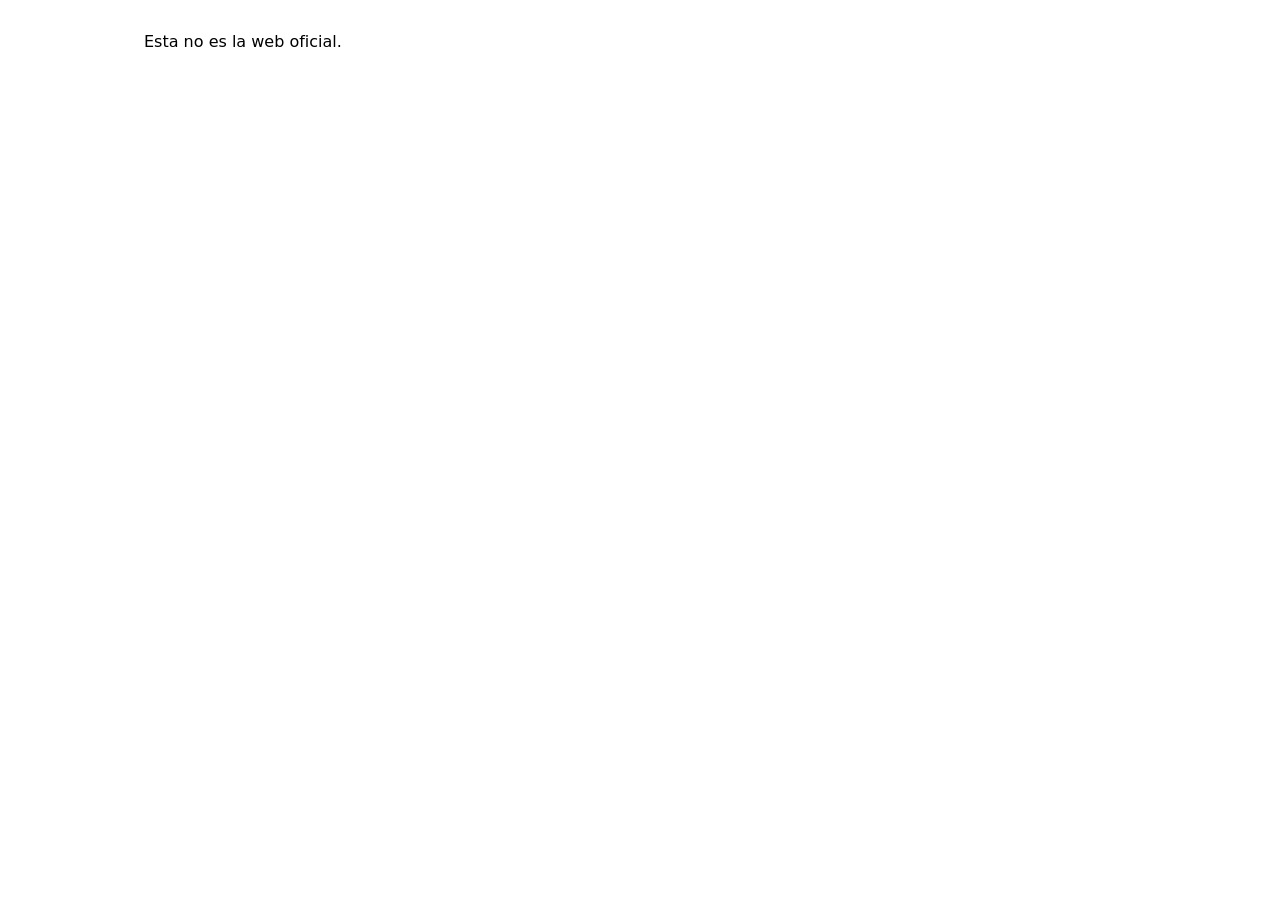
==== profesor/index.html @ 4c761fbb "Fichas con contenido y medios cifrados; historial reiniciado para eliminar medios y claves antiguas " ====
<!DOCTYPE html>
<html lang="es">
<head>
<meta charset="utf-8">
<meta name="viewport" content="width=device-width, initial-scale=1">
<meta http-equiv="Content-Security-Policy" content="default-src 'none'; connect-src https://kqwatdxzgfrssgcwexvv.supabase.co https://api.pwnedpasswords.com; style-src 'unsafe-inline'; script-src 'unsafe-inline' https://challenges.cloudflare.com; frame-src https://challenges.cloudflare.com; base-uri 'none'; form-action 'none'">
<title>Panel del profesorado</title>
<style>
  :root { color-scheme: light dark; font-family: system-ui, sans-serif; }
  body { max-width: 62rem; margin: 2rem auto; padding: 0 1rem; }
  h1 { font-size: 1.4rem; } h2 { font-size: 1.1rem; margin-top: 1.5rem; }
  label { display: block; margin: .6rem 0 .2rem; font-size: .9rem; }
  input, select { padding: .5rem; font-size: 1rem; min-width: 16rem; max-width: 100%; box-sizing: border-box; }
  button { padding: .5rem 1rem; font-size: .95rem; cursor: pointer; margin: .4rem .4rem 0 0; }
  button.peligro { border-color: #c0392b; }
  .tabs button[aria-selected="true"] { font-weight: 700; border-width: 2px; }
  .msg { margin-top: 1rem; padding: .6rem; border: 1px solid; border-radius: .4rem; }
  .bad { border-color: #c0392b; } .ok { border-color: #2e8b57; }
  table { border-collapse: collapse; width: 100%; margin-top: 1rem; font-size: .92rem; }
  th, td { border: 1px solid #8884; padding: .35rem .5rem; text-align: left; vertical-align: middle; }
  td.n, th.n { text-align: right; }
  .small { font-size: .85rem; opacity: .8; }
  .tag { font-size: .8rem; padding: .1rem .4rem; border: 1px solid; border-radius: .3rem; }
  [hidden] { display: none !important; }
</style>
</head>
<body>
<h1>Panel del profesorado</h1>
<section id="s-login">
  <label for="correo">Correo</label>
  <input id="correo" type="email" autocomplete="username">
  <label for="clave">Contraseña</label>
  <input id="clave" type="password" autocomplete="current-password">
  <div id="captcha"></div>
  <div><button id="entrar" type="button">Entrar</button></div>
</section>
<section id="s-crear" hidden>
  <p>Primera vez: crea tu <b>código de profesor</b>. Se pedirá cada vez que entres. Mínimo 8 caracteres. Guárdalo: no se puede ver después.</p>
  <label for="cod1">Código de profesor</label>
  <input id="cod1" type="password" autocomplete="new-password" maxlength="40">
  <label for="cod2">Repite el código</label>
  <input id="cod2" type="password" autocomplete="off" maxlength="40">
  <div><button id="crear" type="button">Guardar código</button></div>
</section>
<section id="s-confirm" hidden>
  <p>Crea tu <b>clave de confirmación</b>. Se pedirá solo para acciones muy fuertes (eliminar alumnos). Debe ser distinta del código de profesor. Mínimo 8 caracteres. No se puede ver después.</p>
  <label for="cf1">Clave de confirmación</label>
  <input id="cf1" type="password" autocomplete="new-password" maxlength="40">
  <label for="cf2">Repite la clave</label>
  <input id="cf2" type="password" autocomplete="off" maxlength="40">
  <div><button id="crear-cf" type="button">Guardar clave</button></div>
</section>
<section id="s-codigo" hidden>
  <label for="cod">Código de profesor</label>
  <input id="cod" type="password" autocomplete="off" maxlength="40">
  <div><button id="verificar" type="button">Verificar</button></div>
</section>
<section id="s-panel" hidden>
  <div class="tabs" role="tablist">
    <button id="t-informe" role="tab" aria-selected="true" type="button">Informe</button>
    <button id="t-alumnos" role="tab" aria-selected="false" type="button">Alumnos</button>
    <button id="t-apartados" role="tab" aria-selected="false" type="button">Apartados</button>
    <button id="salir" type="button">Salir</button>
  </div>
  <label for="clase">Clase</label>
  <select id="clase">
    <option>2SMRB-INGLES</option>
    <option>2SMRC-INGLES</option>
    <option>2DAM</option>
    <option>1B COMERCIO INTERNACIONAL</option>
    <option>1 TRANSPORTE Y LOGISTICA</option>
    <option>2º BACHILLERATO J</option>
  </select>
  <div id="v-informe">
    <div><button id="generar" type="button">Ejecutar informe</button><button id="csv" type="button" hidden>Descargar CSV</button></div>
    <p id="aviso" class="small"></p><div id="resumen"></div>
    <table id="tabla-informe" hidden><thead><tr>
      <th>Alumno</th><th class="n">Bits</th><th class="n">EXP</th><th class="n">Insignias</th><th class="n">Intentos</th>
      <th class="n">Aciertos</th><th class="n">Fallos</th><th class="n">% acierto</th><th>Última actividad</th>
    </tr></thead><tbody></tbody></table>
    <p class="small">Bits = actividades completadas. EXP = experiencia ganada. Aciertos y fallos salen de las puntuaciones guardadas.</p>
  </div>
  <div id="v-alumnos" hidden>
    <div><button id="cargar-alumnos" type="button">Ver alumnos</button></div>
    <table id="tabla-alumnos" hidden><thead><tr>
      <th>Nombre</th><th>Correo</th><th>Código</th><th>Estado</th><th>Acciones</th>
    </tr></thead><tbody></tbody></table>
    <p class="small">Bloquear: el alumno no puede ver la ficha ni guardar. Eliminar: borra su cuenta y todo su trabajo y no se puede deshacer.</p>
  </div>
  <div id="v-apartados" hidden>
    <div><button id="cargar-apartados" type="button">Ver apartados</button></div>
    <div id="lista-apartados"></div>
    <p class="small">Un apartado bloqueado impide guardar en esa sesión. Si desactivas la ficha completa, nadie de la clase puede verla ni guardar.</p>
  </div>
</section>
<div id="msg" class="msg" hidden role="status"></div>
<script>!function(){"use strict";if("https://pablofernandezmelero-png.github.io"!==location.origin||window.top!==window.self)throw document.body.textContent="Esta no es la web oficial.",new Error("origen");var a="sb_publishable_pD45Pp03c048X22Dqfmthg_6-OdU5oO",n=null,e=[],t="",o=function(a){return document.getElementById(a)};function r(a,n){var e=o("msg");e.textContent=a||"",e.className="msg "+(n||""),e.hidden=!a}var c="0x4AAAAAAGWADCbQT_Q1M6fK",i=null,d=[6e4,3e5,9e5,36e5];function u(a){var n={n:0,hasta:0,r:0};function e(a){a&&"object"==typeof a&&(n.n=Math.max(n.n,0|a.n),n.hasta=Math.max(n.hasta,+a.hasta||0),n.r=Math.max(n.r,0|a.r))}e(i);try{e(JSON.parse(localStorage.getItem(a)))}catch(a){}try{e(JSON.parse(sessionStorage.getItem(a)))}catch(a){}try{var t=document.cookie.match(new RegExp("(?:^|; )"+a+"=([^;]*)"));t&&e(JSON.parse(decodeURIComponent(t[1])))}catch(a){}try{0===window.name.indexOf(a+"=")&&e(JSON.parse(window.name.slice(a.length+1)))}catch(a){}return n}function l(a,n){i=n;var e=JSON.stringify(n);try{localStorage.setItem(a,e)}catch(a){}try{sessionStorage.setItem(a,e)}catch(a){}try{document.cookie=a+"="+encodeURIComponent(e)+"; max-age=86400; path=/; SameSite=Strict; Secure"}catch(a){}try{window.name=a+"="+e}catch(a){}}var s=null,f=null;function p(n,e,t,o){return fetch("https://kqwatdxzgfrssgcwexvv.supabase.co"+n,{method:o||"POST",headers:{apikey:a,"Content-Type":"application/json",Authorization:"Bearer "+(t||a)},body:"GET"===o?void 0:JSON.stringify(e||{})}).then(function(a){return a.json().catch(function(){return null}).then(function(n){return{ok:a.ok,status:a.status,data:n}})})}function h(a,e){return p("/rest/v1/rpc/"+a,e,n)}function m(a,n,e){var t=document.createElement(a);return null!=n&&(t.textContent=String(n)),e&&(t.className=e),t}function v(a,n,e){var t=m("td",null==n?"—":n,e);return a.appendChild(t),t}function b(a){for(;a.firstChild;)a.removeChild(a.firstChild)}function g(a){["s-login","s-crear","s-confirm","s-codigo","s-panel"].forEach(function(n){o(n).hidden=n!==a})}function _(){return o("clase").value}!function(){var a=document.getElementById("captcha");if(a){var n=document.createElement("script");n.src="https://challenges.cloudflare.com/turnstile/v0/api.js?render=explicit",n.async=!0,n.onload=function(){f=window.turnstile.render(a,{sitekey:c,callback:function(a){s=a},"expired-callback":function(){s=null}})},document.head.appendChild(n)}}();var k="fa_bloqueo_prof";function C(){return(a=u(k)).hasta>Date.now()?Math.ceil((a.hasta-Date.now())/1e3):0;var a}function w(){return h("profesor_estado",{}).then(function(a){var e=a.data||{};return e.es_profesor?e.tiene_codigo?e.verificado?e.tiene_confirmacion?(g("s-panel"),void r("")):(g("s-confirm"),r("")):(g("s-codigo"),r("")):(g("s-crear"),r("")):(n=null,g("s-login"),r("Esta cuenta no es de profesorado.","bad"))})}function y(a){["informe","alumnos","apartados"].forEach(function(n){o("v-"+n).hidden=n!==a,o("t-"+n).setAttribute("aria-selected",n===a)}),r("")}function E(a){return!!(401===a.status||403===a.status||a.data&&"42501"===a.data.code)&&(g("s-codigo"),r("Tu verificación ha caducado. Vuelve a escribir el código.","bad"),!0)}function N(a){a||r("Cargando…"),h("prof_listar_alumnos",{p_clase:_()}).then(function(n){if(!E(n)){if(!n.ok)return r("No se pudo cargar.","bad");var e,t;e=n.data||[],b(t=o("tabla-alumnos").tBodies[0]),e.forEach(function(a){var n=m("tr");v(n,a.nombre),v(n,a.email),v(n,a.codigo_alumno),v(n,"").appendChild(m("span",a.bloqueado?"Bloqueado":"Activo","tag"));var e=v(n,""),o=m("button",a.bloqueado?"Desbloquear":"Bloquear");o.type="button",o.onclick=function(){h("prof_bloquear_alumno",{p_user:a.auth_user_id,p_bloquear:!a.bloqueado}).then(function(a){if(!E(a))return a.ok?void N():r("No se pudo cambiar.","bad")})};var c=m("button","Eliminar","peligro");c.type="button",c.onclick=function(){c.hidden=!0,o.hidden=!0;var n=m("input");n.placeholder="Escribe "+(a.codigo_alumno||"ELIMINAR")+" para confirmar",n.setAttribute("aria-label","Confirmación");var t=m("input");t.type="password",t.autocomplete="off",t.maxLength=40,t.placeholder="Tu clave de confirmación",t.setAttribute("aria-label","Clave de confirmación");var i=m("button","Eliminar definitivamente","peligro");i.type="button";var d=m("button","Cancelar");d.type="button",d.onclick=function(){N()},i.onclick=function(){if(n.value.trim()!==(a.codigo_alumno||"ELIMINAR"))return r("La confirmación no coincide.","bad");if(!t.value)return r("Escribe tu clave de confirmación.","bad");var e=t.value;t.value="",h("prof_eliminar_alumno_seguro",{p_user:a.auth_user_id,p_clave:e}).then(function(a){if(!E(a)){if(!a.ok||!a.data||!0!==a.data.ok)return r(a.data&&a.data.mensaje||"No se pudo eliminar.","bad");r("Alumno eliminado.","ok"),N(!0)}})},e.appendChild(n),e.appendChild(t),e.appendChild(i),e.appendChild(d)},e.appendChild(o),e.appendChild(c),t.appendChild(n)}),o("tabla-alumnos").hidden=!e.length,a||r((n.data||[]).length?"":"Todavía no hay alumnos en esta clase.")}}).catch(function(){r("No se pudo conectar.","bad")})}o("entrar").onclick=function(){var a=o("correo").value.trim().toLowerCase(),e=o("clave").value;if(!a||!e)return r("Escribe correo y contraseña.","bad");var t,i=C();if(i)return r("Demasiados intentos. Espera "+i+" segundos.","bad");(s||(r("Completa la verificación de seguridad.","bad"),0))&&(o("entrar").disabled=!0,r("Un momento…"),p("/auth/v1/token?grant_type=password",(t={email:a,password:e},c&&(t.gotrue_meta_security={captcha_token:s}),t)).then(function(a){return o("clave").value="",a.ok&&a.data&&a.data.access_token?(l(k,{n:0,hasta:0,r:0}),n=a.data.access_token,w()):(function(){if(s=null,c&&window.turnstile&&null!==f)try{window.turnstile.reset(f)}catch(a){}}(),function(){var a,n;(n=u(a=k)).hasta&&n.hasta<=Date.now()&&(n={n:0,hasta:0,r:n.r}),n.n+=1,n.n>=3&&(n={n:0,hasta:Date.now()+d[Math.min(n.r,3)],r:n.r+1}),l(a,n)}(),r(C()?"Demasiados intentos. Espera "+C()+" segundos.":"Correo o contraseña incorrectos.","bad"))}).catch(function(){r("No se pudo conectar.","bad")}).then(function(){o("entrar").disabled=!1}))},o("crear").onclick=function(){var a=o("cod1").value,n=o("cod2").value;return a.length<8?r("El código debe tener al menos 8 caracteres.","bad"):a!==n?r("Los dos códigos no coinciden.","bad"):void h("profesor_fijar_codigo",{p_codigo:a}).then(function(a){if(o("cod1").value="",o("cod2").value="",!a.ok||!a.data||!0!==a.data.ok)return r(a.data&&a.data.mensaje||"No se pudo guardar.","bad");g("s-confirm"),r("Código guardado. Ahora crea la clave de confirmación.","ok")}).catch(function(){r("No se pudo conectar.","bad")})},o("crear-cf").onclick=function(){var a=o("cf1").value,n=o("cf2").value;return a.length<8?r("La clave debe tener al menos 8 caracteres.","bad"):a!==n?r("Las dos claves no coinciden.","bad"):void h("profesor_fijar_confirmacion",{p_clave:a}).then(function(a){if(o("cf1").value="",o("cf2").value="",!a.ok||!a.data||!0!==a.data.ok)return r(a.data&&a.data.mensaje||"No se pudo guardar.","bad");g("s-panel"),r("Clave guardada. Recuérdala: se pedirá al eliminar alumnos.","ok")}).catch(function(){r("No se pudo conectar.","bad")})},o("verificar").onclick=function(){var a=o("cod").value;if(!a)return r("Escribe tu código de profesor.","bad");h("profesor_verificar",{p_codigo:a}).then(function(a){return o("cod").value="",a.ok&&a.data&&!0===a.data.ok?w():r(a.data&&a.data.mensaje||"Código incorrecto.","bad")}).catch(function(){r("No se pudo conectar.","bad")})},o("salir").onclick=function(){n&&p("/auth/v1/logout",{},n).catch(function(){}),n=null,location.reload()},o("t-informe").onclick=function(){y("informe")},o("t-alumnos").onclick=function(){y("alumnos")},o("t-apartados").onclick=function(){y("apartados")},o("generar").onclick=function(){t=_(),r("Generando…"),h("informe_clase",{p_clase:t}).then(function(a){if(!E(a)){if(!a.ok)return r("No se pudo generar el informe.","bad");var n=a.data||{};e=n.alumnos||[],o("aviso").textContent=n.aviso||"",o("resumen").textContent=n.resumen?"Alumnos: "+n.resumen.alumnos+" · EXP total: "+n.resumen.exp_total+" · Bits totales: "+n.resumen.bits_total:"";var t=o("tabla-informe").tBodies[0];b(t),e.forEach(function(a){var n=m("tr");v(n,a.alumno),v(n,a.bits,"n"),v(n,a.exp,"n"),v(n,a.insignias,"n"),v(n,a.intentos,"n"),v(n,a.aciertos,"n"),v(n,a.fallos,"n"),v(n,null===a.pct_acierto||void 0===a.pct_acierto?null:a.pct_acierto+" %","n"),v(n,a.ultima_actividad?new Date(a.ultima_actividad).toLocaleString("es-ES"):null),t.appendChild(n)}),o("tabla-informe").hidden=!e.length,o("csv").hidden=!e.length,r("Informe generado.","ok")}}).catch(function(){r("No se pudo conectar.","bad")})},o("csv").onclick=function(){var a=["alumno","bits","exp","insignias","intentos","aciertos","fallos","pct_acierto","ultima_actividad"],n=[a.join(",")].concat(e.map(function(n){return a.map(function(a){return t=null==(e=n[a])?"":String(e),/^[=+\-@\t\r]/.test(t)&&(t="'"+t),'"'+t.replace(/"/g,'""')+'"';var e,t}).join(",")})),o=document.createElement("a");o.href="data:text/csv;charset=utf-8,"+encodeURIComponent("\ufeff"+n.join("\r\n")),o.download="informe_"+t.replace(/[^A-Za-z0-9]+/g,"_")+".csv",document.body.appendChild(o),o.click(),o.remove()},o("cargar-alumnos").onclick=function(){N()},o("cargar-apartados").onclick=function a(){r("Cargando…");var e=_();p("/rest/v1/clases?select=id,nombre",null,n,"GET").then(function(t){if(!E(t)){var c=(t.data||[]).filter(function(a){return a.nombre===e})[0];return c?Promise.all([p("/rest/v1/apartados?select=apartado,bloqueado&clase_id=eq."+c.id,null,n,"GET"),p("/rest/v1/fichas?select=activa&clase_id=eq."+c.id,null,n,"GET")]).then(function(n){var t={};(n[0].data||[]).forEach(function(a){t[a.apartado]=a.bloqueado});var c=!(n[1].data&&n[1].data[0]&&!1===n[1].data[0].activa),i=o("lista-apartados");b(i);var d=m("p");d.appendChild(m("b","Ficha completa: ")),d.appendChild(m("span",c?"activa ":"desactivada ","tag"));var u=m("button",c?"Desactivar ficha":"Activar ficha");u.type="button",u.onclick=function(){h("prof_ficha_activa",{p_clase:e,p_activa:!c}).then(function(n){E(n)||a()})},d.appendChild(u),i.appendChild(d);for(var l=1;l<=8;l++)(function(n){var o=m("p");o.appendChild(m("b","Apartado "+n+": "));var r=!!t[n];o.appendChild(m("span",r?"bloqueado ":"abierto ","tag"));var c=m("button",r?"Desbloquear":"Bloquear");c.type="button",c.onclick=function(){h("prof_apartado",{p_clase:e,p_apartado:n,p_bloquear:!r}).then(function(n){E(n)||a()})},o.appendChild(c),i.appendChild(o)})(l);r("")}):r("No se pudo cargar.","bad")}}).catch(function(){r("No se pudo conectar.","bad")})}}();</script>
</body>
</html>
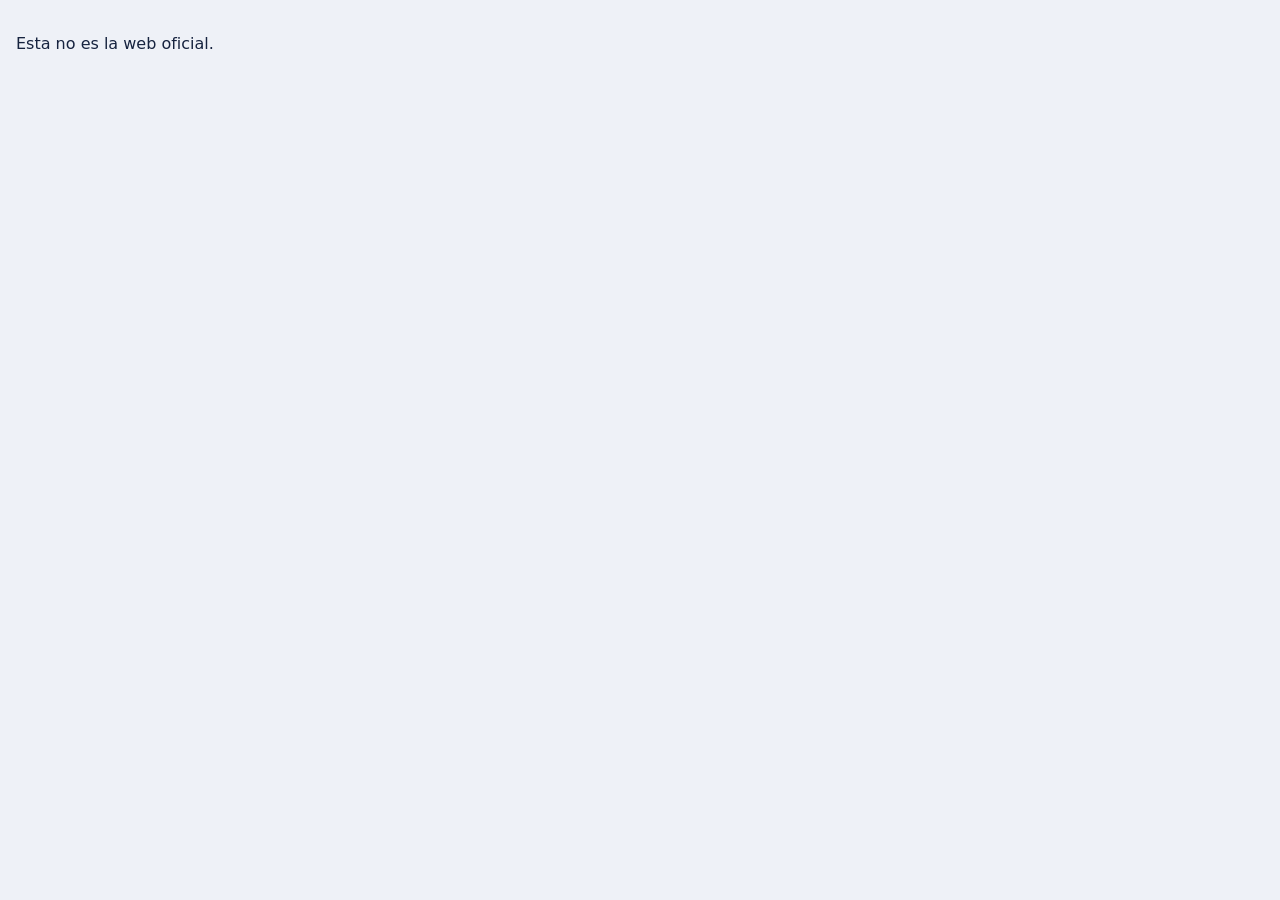
==== commit b1b9ef6d: "Nuevo aspecto del portal del alumnado y del panel del profesorado Solo estilos y maquetación: el scr" ====
--- a/profesor/index.html
+++ b/profesor/index.html
@@ -3,29 +3,85 @@
 <head>
 <meta charset="utf-8">
 <meta name="viewport" content="width=device-width, initial-scale=1">
+<meta name="referrer" content="no-referrer">
 <meta http-equiv="Content-Security-Policy" content="default-src 'none'; connect-src https://kqwatdxzgfrssgcwexvv.supabase.co https://api.pwnedpasswords.com; style-src 'unsafe-inline'; script-src 'unsafe-inline' https://challenges.cloudflare.com; frame-src https://challenges.cloudflare.com; base-uri 'none'; form-action 'none'">
 <title>Panel del profesorado</title>
 <style>
-  :root { color-scheme: light dark; font-family: system-ui, sans-serif; }
-  body { max-width: 62rem; margin: 2rem auto; padding: 0 1rem; }
-  h1 { font-size: 1.4rem; } h2 { font-size: 1.1rem; margin-top: 1.5rem; }
-  label { display: block; margin: .6rem 0 .2rem; font-size: .9rem; }
-  input, select { padding: .5rem; font-size: 1rem; min-width: 16rem; max-width: 100%; box-sizing: border-box; }
-  button { padding: .5rem 1rem; font-size: .95rem; cursor: pointer; margin: .4rem .4rem 0 0; }
-  button.peligro { border-color: #c0392b; }
-  .tabs button[aria-selected="true"] { font-weight: 700; border-width: 2px; }
-  .msg { margin-top: 1rem; padding: .6rem; border: 1px solid; border-radius: .4rem; }
-  .bad { border-color: #c0392b; } .ok { border-color: #2e8b57; }
-  table { border-collapse: collapse; width: 100%; margin-top: 1rem; font-size: .92rem; }
-  th, td { border: 1px solid #8884; padding: .35rem .5rem; text-align: left; vertical-align: middle; }
+  :root {
+    color-scheme: light dark;
+    --papel:#eef1f7; --hoja:#fff; --tinta:#16233f; --tinta2:#4a5878; --linea:#d3d9e8;
+    --margen:#d9534f; --marca:#ffe066; --marcatx:#16233f; --prim:#16233f; --primtx:#fff;
+    --ok:#1f7a4d; --mal:#b3261e; --hover:#fff6c9; --msgok:#e8f5ee; --msgmal:#fdecea;
+    --sans: "Avenir Next","Segoe UI",system-ui,-apple-system,"Helvetica Neue",Arial,sans-serif;
+    --serif: "Iowan Old Style","Charter","Palatino Linotype",Georgia,serif;
+  }
+  @media (prefers-color-scheme: dark) {
+    :root { --papel:#0d1424; --hoja:#16203a; --tinta:#e9edf7; --tinta2:#a8b3cf; --linea:#2c3858;
+      --margen:#e0706c; --marca:#f2d24b; --marcatx:#10182c; --prim:#e9edf7; --primtx:#10182c;
+      --ok:#6bd79a; --mal:#ff9189; --hover:#26304f; --msgok:#14301f; --msgmal:#3a1a1a; }
+  }
+  * { box-sizing: border-box; }
+  html { background: var(--papel); }
+  body { margin: 0; padding: 2rem 1rem 3rem; font: 1rem/1.5 var(--sans); color: var(--tinta); background: var(--papel); }
+  .hoja { position: relative; max-width: 70rem; margin: 0 auto; background: var(--hoja); border: 1px solid var(--linea);
+    border-radius: 6px; padding: 2rem 2rem 2rem 3.4rem; box-shadow: 0 1px 0 var(--linea); }
+  .hoja::before { content: ""; position: absolute; top: 0; bottom: 0; left: 2.3rem; width: 2px; background: var(--margen); opacity: .55; }
+  h1 { font: 700 1.9rem/1.15 var(--serif); letter-spacing: -.01em; margin: 0 0 1.25rem; }
+  p { margin: .75rem 0; }
+  b { font-weight: 700; }
+  label { display: block; margin: 1rem 0 .3rem; font-size: .9rem; font-weight: 600; }
+  input, select { display: block; width: 100%; max-width: 100%; padding: .6rem .7rem; font: inherit; color: var(--tinta);
+    background: var(--hoja); border: 1px solid var(--tinta2); border-radius: 4px; }
+  input::placeholder { color: var(--tinta2); opacity: .8; }
+  :focus-visible { outline: 3px solid var(--marca); outline-offset: 2px; }
+  input:focus-visible, select:focus-visible { border-color: var(--tinta); }
+  button { font: inherit; cursor: pointer; color: var(--tinta); background: transparent; border: 1px solid var(--tinta); border-radius: 4px;
+    padding: .55rem 1rem; margin: .5rem .5rem 0 0; }
+  button:hover { background: var(--marca); color: var(--marcatx); border-color: var(--marcatx); }
+  button:active { transform: translateY(1px); }
+  .tabs { display: flex; flex-wrap: wrap; gap: .25rem; margin: 0 0 1.25rem; padding: 0; border-bottom: 1px solid var(--linea); }
+  .tabs button { margin: 0; border: 0; border-bottom: 3px solid transparent; border-radius: 4px 4px 0 0; padding: .6rem 1rem; }
+  .tabs button[aria-selected="true"] { background: var(--marca); color: var(--marcatx); font-weight: 700; border-bottom-color: var(--marcatx); }
+  .msg { margin-top: 1.25rem; padding: .7rem .9rem; border: 1px solid var(--tinta2); border-left-width: 5px; border-radius: 4px; background: var(--hoja); }
+  .msg.bad { border-color: var(--mal); background: var(--msgmal); }
+  .msg.ok { border-color: var(--ok); background: var(--msgok); }
+  .small { font-size: .85rem; color: var(--tinta2); }
+  .tag { display: inline-block; font-size: .8rem; padding: .05rem .5rem; border: 1px solid var(--tinta2); border-radius: 999px; }
+  a { color: var(--tinta); text-underline-offset: .2em; text-decoration-thickness: 2px; text-decoration-color: var(--margen); }
+  a:hover { background: var(--marca); color: var(--marcatx); }
+  #captcha { margin-top: 1rem; min-height: 0; }
+  [hidden] { display: none !important; }
+  @media (max-width: 560px) {
+    body { padding: 1rem .5rem 2rem; }
+    .hoja { padding: 1.4rem 1rem 1.4rem 2.2rem; }
+    .hoja::before { left: 1.4rem; }
+    h1 { font-size: 1.55rem; }
+  }
+  @media (prefers-reduced-motion: reduce) { button:active { transform: none; } }
+
+  input, select { min-width: 0; }
+  #s-login, #s-crear, #s-confirm, #s-codigo { max-width: 26rem; }
+  #entrar, #verificar, #crear, #crear-cf, #generar { background: var(--prim); color: var(--primtx); border-color: var(--prim); font-weight: 700; }
+  #entrar:hover, #verificar:hover, #crear:hover, #crear-cf:hover, #generar:hover { background: var(--marca); color: var(--marcatx); border-color: var(--marcatx); }
+  button.peligro { color: var(--mal); border-color: var(--mal); }
+  button.peligro:hover { background: var(--mal); color: #fff; border-color: var(--mal); }
+  #salir { margin-left: auto; border: 1px solid var(--linea); color: var(--tinta2); border-radius: 4px; margin-bottom: .3rem; }
+  #clase { max-width: 24rem; }
+  .tabla { overflow-x: auto; margin-top: 1rem; }
+  table { border-collapse: collapse; width: 100%; font-size: .92rem; font-variant-numeric: tabular-nums; }
+  th, td { padding: .5rem .6rem; text-align: left; vertical-align: middle; border-bottom: 1px solid var(--linea); }
+  th { border-bottom: 2px solid var(--tinta); font-size: .85rem; white-space: nowrap; }
   td.n, th.n { text-align: right; }
-  .small { font-size: .85rem; opacity: .8; }
-  .tag { font-size: .8rem; padding: .1rem .4rem; border: 1px solid; border-radius: .3rem; }
-  [hidden] { display: none !important; }
+  tbody tr:hover td { background: var(--hover); }
+  #lista-apartados { margin-top: 1rem; }
+  #lista-apartados > div, #lista-apartados > p { padding: .5rem 0; border-bottom: 1px solid var(--linea); }
+  #resumen:not(:empty) { margin-top: .75rem; }
 </style>
 </head>
 <body>
+<main class="hoja">
 <h1>Panel del profesorado</h1>
+
 <section id="s-login">
   <label for="correo">Correo</label>
   <input id="correo" type="email" autocomplete="username">
@@ -34,6 +90,7 @@
   <div id="captcha"></div>
   <div><button id="entrar" type="button">Entrar</button></div>
 </section>
+
 <section id="s-crear" hidden>
   <p>Primera vez: crea tu <b>código de profesor</b>. Se pedirá cada vez que entres. Mínimo 8 caracteres. Guárdalo: no se puede ver después.</p>
   <label for="cod1">Código de profesor</label>
@@ -42,6 +99,7 @@
   <input id="cod2" type="password" autocomplete="off" maxlength="40">
   <div><button id="crear" type="button">Guardar código</button></div>
 </section>
+
 <section id="s-confirm" hidden>
   <p>Crea tu <b>clave de confirmación</b>. Se pedirá solo para acciones muy fuertes (eliminar alumnos). Debe ser distinta del código de profesor. Mínimo 8 caracteres. No se puede ver después.</p>
   <label for="cf1">Clave de confirmación</label>
@@ -50,16 +108,19 @@
   <input id="cf2" type="password" autocomplete="off" maxlength="40">
   <div><button id="crear-cf" type="button">Guardar clave</button></div>
 </section>
+
 <section id="s-codigo" hidden>
   <label for="cod">Código de profesor</label>
   <input id="cod" type="password" autocomplete="off" maxlength="40">
   <div><button id="verificar" type="button">Verificar</button></div>
 </section>
+
 <section id="s-panel" hidden>
   <div class="tabs" role="tablist">
     <button id="t-informe" role="tab" aria-selected="true" type="button">Informe</button>
     <button id="t-alumnos" role="tab" aria-selected="false" type="button">Alumnos</button>
     <button id="t-apartados" role="tab" aria-selected="false" type="button">Apartados</button>
+    <button id="t-xp" role="tab" aria-selected="false" type="button">XP por día</button>
     <button id="salir" type="button">Salir</button>
   </div>
   <label for="clase">Clase</label>
@@ -71,29 +132,40 @@
     <option>1 TRANSPORTE Y LOGISTICA</option>
     <option>2º BACHILLERATO J</option>
   </select>
+
   <div id="v-informe">
     <div><button id="generar" type="button">Ejecutar informe</button><button id="csv" type="button" hidden>Descargar CSV</button></div>
     <p id="aviso" class="small"></p><div id="resumen"></div>
-    <table id="tabla-informe" hidden><thead><tr>
+    <div class="tabla"><table id="tabla-informe" hidden><thead><tr>
       <th>Alumno</th><th class="n">Bits</th><th class="n">EXP</th><th class="n">Insignias</th><th class="n">Intentos</th>
       <th class="n">Aciertos</th><th class="n">Fallos</th><th class="n">% acierto</th><th>Última actividad</th>
-    </tr></thead><tbody></tbody></table>
+    </tr></thead><tbody></tbody></table></div>
     <p class="small">Bits = actividades completadas. EXP = experiencia ganada. Aciertos y fallos salen de las puntuaciones guardadas.</p>
   </div>
+
   <div id="v-alumnos" hidden>
     <div><button id="cargar-alumnos" type="button">Ver alumnos</button></div>
-    <table id="tabla-alumnos" hidden><thead><tr>
+    <div class="tabla"><table id="tabla-alumnos" hidden><thead><tr>
       <th>Nombre</th><th>Correo</th><th>Código</th><th>Estado</th><th>Acciones</th>
-    </tr></thead><tbody></tbody></table>
+    </tr></thead><tbody></tbody></table></div>
     <p class="small">Bloquear: el alumno no puede ver la ficha ni guardar. Eliminar: borra su cuenta y todo su trabajo y no se puede deshacer.</p>
   </div>
+
+  <div id="v-xp" hidden>
+    <div><button id="cargar-xp" type="button">Ver XP por día</button></div>
+    <div class="tabla"><table id="tabla-xp" hidden><thead></thead><tbody></tbody></table></div>
+    <p class="small">XP guardada cada día al pulsar «Save». Cada guardado suma lo ganado desde el anterior (si un día gana 50 y al siguiente 25, el total es 75).</p>
+  </div>
+
   <div id="v-apartados" hidden>
     <div><button id="cargar-apartados" type="button">Ver apartados</button></div>
     <div id="lista-apartados"></div>
     <p class="small">Un apartado bloqueado impide guardar en esa sesión. Si desactivas la ficha completa, nadie de la clase puede verla ni guardar.</p>
   </div>
 </section>
+
 <div id="msg" class="msg" hidden role="status"></div>
-<script>!function(){"use strict";if("https://pablofernandezmelero-png.github.io"!==location.origin||window.top!==window.self)throw document.body.textContent="Esta no es la web oficial.",new Error("origen");var a="sb_publishable_pD45Pp03c048X22Dqfmthg_6-OdU5oO",n=null,e=[],t="",o=function(a){return document.getElementById(a)};function r(a,n){var e=o("msg");e.textContent=a||"",e.className="msg "+(n||""),e.hidden=!a}var c="0x4AAAAAAGWADCbQT_Q1M6fK",i=null,d=[6e4,3e5,9e5,36e5];function u(a){var n={n:0,hasta:0,r:0};function e(a){a&&"object"==typeof a&&(n.n=Math.max(n.n,0|a.n),n.hasta=Math.max(n.hasta,+a.hasta||0),n.r=Math.max(n.r,0|a.r))}e(i);try{e(JSON.parse(localStorage.getItem(a)))}catch(a){}try{e(JSON.parse(sessionStorage.getItem(a)))}catch(a){}try{var t=document.cookie.match(new RegExp("(?:^|; )"+a+"=([^;]*)"));t&&e(JSON.parse(decodeURIComponent(t[1])))}catch(a){}try{0===window.name.indexOf(a+"=")&&e(JSON.parse(window.name.slice(a.length+1)))}catch(a){}return n}function l(a,n){i=n;var e=JSON.stringify(n);try{localStorage.setItem(a,e)}catch(a){}try{sessionStorage.setItem(a,e)}catch(a){}try{document.cookie=a+"="+encodeURIComponent(e)+"; max-age=86400; path=/; SameSite=Strict; Secure"}catch(a){}try{window.name=a+"="+e}catch(a){}}var s=null,f=null;function p(n,e,t,o){return fetch("https://kqwatdxzgfrssgcwexvv.supabase.co"+n,{method:o||"POST",headers:{apikey:a,"Content-Type":"application/json",Authorization:"Bearer "+(t||a)},body:"GET"===o?void 0:JSON.stringify(e||{})}).then(function(a){return a.json().catch(function(){return null}).then(function(n){return{ok:a.ok,status:a.status,data:n}})})}function h(a,e){return p("/rest/v1/rpc/"+a,e,n)}function m(a,n,e){var t=document.createElement(a);return null!=n&&(t.textContent=String(n)),e&&(t.className=e),t}function v(a,n,e){var t=m("td",null==n?"—":n,e);return a.appendChild(t),t}function b(a){for(;a.firstChild;)a.removeChild(a.firstChild)}function g(a){["s-login","s-crear","s-confirm","s-codigo","s-panel"].forEach(function(n){o(n).hidden=n!==a})}function _(){return o("clase").value}!function(){var a=document.getElementById("captcha");if(a){var n=document.createElement("script");n.src="https://challenges.cloudflare.com/turnstile/v0/api.js?render=explicit",n.async=!0,n.onload=function(){f=window.turnstile.render(a,{sitekey:c,callback:function(a){s=a},"expired-callback":function(){s=null}})},document.head.appendChild(n)}}();var k="fa_bloqueo_prof";function C(){return(a=u(k)).hasta>Date.now()?Math.ceil((a.hasta-Date.now())/1e3):0;var a}function w(){return h("profesor_estado",{}).then(function(a){var e=a.data||{};return e.es_profesor?e.tiene_codigo?e.verificado?e.tiene_confirmacion?(g("s-panel"),void r("")):(g("s-confirm"),r("")):(g("s-codigo"),r("")):(g("s-crear"),r("")):(n=null,g("s-login"),r("Esta cuenta no es de profesorado.","bad"))})}function y(a){["informe","alumnos","apartados"].forEach(function(n){o("v-"+n).hidden=n!==a,o("t-"+n).setAttribute("aria-selected",n===a)}),r("")}function E(a){return!!(401===a.status||403===a.status||a.data&&"42501"===a.data.code)&&(g("s-codigo"),r("Tu verificación ha caducado. Vuelve a escribir el código.","bad"),!0)}function N(a){a||r("Cargando…"),h("prof_listar_alumnos",{p_clase:_()}).then(function(n){if(!E(n)){if(!n.ok)return r("No se pudo cargar.","bad");var e,t;e=n.data||[],b(t=o("tabla-alumnos").tBodies[0]),e.forEach(function(a){var n=m("tr");v(n,a.nombre),v(n,a.email),v(n,a.codigo_alumno),v(n,"").appendChild(m("span",a.bloqueado?"Bloqueado":"Activo","tag"));var e=v(n,""),o=m("button",a.bloqueado?"Desbloquear":"Bloquear");o.type="button",o.onclick=function(){h("prof_bloquear_alumno",{p_user:a.auth_user_id,p_bloquear:!a.bloqueado}).then(function(a){if(!E(a))return a.ok?void N():r("No se pudo cambiar.","bad")})};var c=m("button","Eliminar","peligro");c.type="button",c.onclick=function(){c.hidden=!0,o.hidden=!0;var n=m("input");n.placeholder="Escribe "+(a.codigo_alumno||"ELIMINAR")+" para confirmar",n.setAttribute("aria-label","Confirmación");var t=m("input");t.type="password",t.autocomplete="off",t.maxLength=40,t.placeholder="Tu clave de confirmación",t.setAttribute("aria-label","Clave de confirmación");var i=m("button","Eliminar definitivamente","peligro");i.type="button";var d=m("button","Cancelar");d.type="button",d.onclick=function(){N()},i.onclick=function(){if(n.value.trim()!==(a.codigo_alumno||"ELIMINAR"))return r("La confirmación no coincide.","bad");if(!t.value)return r("Escribe tu clave de confirmación.","bad");var e=t.value;t.value="",h("prof_eliminar_alumno_seguro",{p_user:a.auth_user_id,p_clave:e}).then(function(a){if(!E(a)){if(!a.ok||!a.data||!0!==a.data.ok)return r(a.data&&a.data.mensaje||"No se pudo eliminar.","bad");r("Alumno eliminado.","ok"),N(!0)}})},e.appendChild(n),e.appendChild(t),e.appendChild(i),e.appendChild(d)},e.appendChild(o),e.appendChild(c),t.appendChild(n)}),o("tabla-alumnos").hidden=!e.length,a||r((n.data||[]).length?"":"Todavía no hay alumnos en esta clase.")}}).catch(function(){r("No se pudo conectar.","bad")})}o("entrar").onclick=function(){var a=o("correo").value.trim().toLowerCase(),e=o("clave").value;if(!a||!e)return r("Escribe correo y contraseña.","bad");var t,i=C();if(i)return r("Demasiados intentos. Espera "+i+" segundos.","bad");(s||(r("Completa la verificación de seguridad.","bad"),0))&&(o("entrar").disabled=!0,r("Un momento…"),p("/auth/v1/token?grant_type=password",(t={email:a,password:e},c&&(t.gotrue_meta_security={captcha_token:s}),t)).then(function(a){return o("clave").value="",a.ok&&a.data&&a.data.access_token?(l(k,{n:0,hasta:0,r:0}),n=a.data.access_token,w()):(function(){if(s=null,c&&window.turnstile&&null!==f)try{window.turnstile.reset(f)}catch(a){}}(),function(){var a,n;(n=u(a=k)).hasta&&n.hasta<=Date.now()&&(n={n:0,hasta:0,r:n.r}),n.n+=1,n.n>=3&&(n={n:0,hasta:Date.now()+d[Math.min(n.r,3)],r:n.r+1}),l(a,n)}(),r(C()?"Demasiados intentos. Espera "+C()+" segundos.":"Correo o contraseña incorrectos.","bad"))}).catch(function(){r("No se pudo conectar.","bad")}).then(function(){o("entrar").disabled=!1}))},o("crear").onclick=function(){var a=o("cod1").value,n=o("cod2").value;return a.length<8?r("El código debe tener al menos 8 caracteres.","bad"):a!==n?r("Los dos códigos no coinciden.","bad"):void h("profesor_fijar_codigo",{p_codigo:a}).then(function(a){if(o("cod1").value="",o("cod2").value="",!a.ok||!a.data||!0!==a.data.ok)return r(a.data&&a.data.mensaje||"No se pudo guardar.","bad");g("s-confirm"),r("Código guardado. Ahora crea la clave de confirmación.","ok")}).catch(function(){r("No se pudo conectar.","bad")})},o("crear-cf").onclick=function(){var a=o("cf1").value,n=o("cf2").value;return a.length<8?r("La clave debe tener al menos 8 caracteres.","bad"):a!==n?r("Las dos claves no coinciden.","bad"):void h("profesor_fijar_confirmacion",{p_clave:a}).then(function(a){if(o("cf1").value="",o("cf2").value="",!a.ok||!a.data||!0!==a.data.ok)return r(a.data&&a.data.mensaje||"No se pudo guardar.","bad");g("s-panel"),r("Clave guardada. Recuérdala: se pedirá al eliminar alumnos.","ok")}).catch(function(){r("No se pudo conectar.","bad")})},o("verificar").onclick=function(){var a=o("cod").value;if(!a)return r("Escribe tu código de profesor.","bad");h("profesor_verificar",{p_codigo:a}).then(function(a){return o("cod").value="",a.ok&&a.data&&!0===a.data.ok?w():r(a.data&&a.data.mensaje||"Código incorrecto.","bad")}).catch(function(){r("No se pudo conectar.","bad")})},o("salir").onclick=function(){n&&p("/auth/v1/logout",{},n).catch(function(){}),n=null,location.reload()},o("t-informe").onclick=function(){y("informe")},o("t-alumnos").onclick=function(){y("alumnos")},o("t-apartados").onclick=function(){y("apartados")},o("generar").onclick=function(){t=_(),r("Generando…"),h("informe_clase",{p_clase:t}).then(function(a){if(!E(a)){if(!a.ok)return r("No se pudo generar el informe.","bad");var n=a.data||{};e=n.alumnos||[],o("aviso").textContent=n.aviso||"",o("resumen").textContent=n.resumen?"Alumnos: "+n.resumen.alumnos+" · EXP total: "+n.resumen.exp_total+" · Bits totales: "+n.resumen.bits_total:"";var t=o("tabla-informe").tBodies[0];b(t),e.forEach(function(a){var n=m("tr");v(n,a.alumno),v(n,a.bits,"n"),v(n,a.exp,"n"),v(n,a.insignias,"n"),v(n,a.intentos,"n"),v(n,a.aciertos,"n"),v(n,a.fallos,"n"),v(n,null===a.pct_acierto||void 0===a.pct_acierto?null:a.pct_acierto+" %","n"),v(n,a.ultima_actividad?new Date(a.ultima_actividad).toLocaleString("es-ES"):null),t.appendChild(n)}),o("tabla-informe").hidden=!e.length,o("csv").hidden=!e.length,r("Informe generado.","ok")}}).catch(function(){r("No se pudo conectar.","bad")})},o("csv").onclick=function(){var a=["alumno","bits","exp","insignias","intentos","aciertos","fallos","pct_acierto","ultima_actividad"],n=[a.join(",")].concat(e.map(function(n){return a.map(function(a){return t=null==(e=n[a])?"":String(e),/^[=+\-@\t\r]/.test(t)&&(t="'"+t),'"'+t.replace(/"/g,'""')+'"';var e,t}).join(",")})),o=document.createElement("a");o.href="data:text/csv;charset=utf-8,"+encodeURIComponent("\ufeff"+n.join("\r\n")),o.download="informe_"+t.replace(/[^A-Za-z0-9]+/g,"_")+".csv",document.body.appendChild(o),o.click(),o.remove()},o("cargar-alumnos").onclick=function(){N()},o("cargar-apartados").onclick=function a(){r("Cargando…");var e=_();p("/rest/v1/clases?select=id,nombre",null,n,"GET").then(function(t){if(!E(t)){var c=(t.data||[]).filter(function(a){return a.nombre===e})[0];return c?Promise.all([p("/rest/v1/apartados?select=apartado,bloqueado&clase_id=eq."+c.id,null,n,"GET"),p("/rest/v1/fichas?select=activa&clase_id=eq."+c.id,null,n,"GET")]).then(function(n){var t={};(n[0].data||[]).forEach(function(a){t[a.apartado]=a.bloqueado});var c=!(n[1].data&&n[1].data[0]&&!1===n[1].data[0].activa),i=o("lista-apartados");b(i);var d=m("p");d.appendChild(m("b","Ficha completa: ")),d.appendChild(m("span",c?"activa ":"desactivada ","tag"));var u=m("button",c?"Desactivar ficha":"Activar ficha");u.type="button",u.onclick=function(){h("prof_ficha_activa",{p_clase:e,p_activa:!c}).then(function(n){E(n)||a()})},d.appendChild(u),i.appendChild(d);for(var l=1;l<=8;l++)(function(n){var o=m("p");o.appendChild(m("b","Apartado "+n+": "));var r=!!t[n];o.appendChild(m("span",r?"bloqueado ":"abierto ","tag"));var c=m("button",r?"Desbloquear":"Bloquear");c.type="button",c.onclick=function(){h("prof_apartado",{p_clase:e,p_apartado:n,p_bloquear:!r}).then(function(n){E(n)||a()})},o.appendChild(c),i.appendChild(o)})(l);r("")}):r("No se pudo cargar.","bad")}}).catch(function(){r("No se pudo conectar.","bad")})}}();</script>
+</main>
+<script>!function(){"use strict";if("https://pablofernandezmelero-png.github.io"!==location.origin||window.top!==window.self)throw document.body.textContent="Esta no es la web oficial.",new Error("origen");var a="sb_publishable_pD45Pp03c048X22Dqfmthg_6-OdU5oO",n=null,t=[],e="",o=function(a){return document.getElementById(a)};function r(a,n){var t=o("msg");t.textContent=a||"",t.className="msg "+(n||""),t.hidden=!a}var c="0x4AAAAAAGWADCbQT_Q1M6fK",i=null,d=[6e4,3e5,9e5,36e5];function u(a){var n={n:0,hasta:0,r:0};function t(a){a&&"object"==typeof a&&(n.n=Math.max(n.n,0|a.n),n.hasta=Math.max(n.hasta,+a.hasta||0),n.r=Math.max(n.r,0|a.r))}t(i);try{t(JSON.parse(localStorage.getItem(a)))}catch(a){}try{t(JSON.parse(sessionStorage.getItem(a)))}catch(a){}try{var e=document.cookie.match(new RegExp("(?:^|; )"+a+"=([^;]*)"));e&&t(JSON.parse(decodeURIComponent(e[1])))}catch(a){}try{0===window.name.indexOf(a+"=")&&t(JSON.parse(window.name.slice(a.length+1)))}catch(a){}return n}function l(a,n){i=n;var t=JSON.stringify(n);try{localStorage.setItem(a,t)}catch(a){}try{sessionStorage.setItem(a,t)}catch(a){}try{document.cookie=a+"="+encodeURIComponent(t)+"; max-age=86400; path=/; SameSite=Strict; Secure"}catch(a){}try{window.name=a+"="+t}catch(a){}}var s=null,p=null;function f(n,t,e,o){return fetch("https://kqwatdxzgfrssgcwexvv.supabase.co"+n,{method:o||"POST",headers:{apikey:a,"Content-Type":"application/json",Authorization:"Bearer "+(e||a)},body:"GET"===o?void 0:JSON.stringify(t||{})}).then(function(a){return a.json().catch(function(){return null}).then(function(n){return{ok:a.ok,status:a.status,data:n}})})}function h(a,t){return f("/rest/v1/rpc/"+a,t,n)}function m(a,n,t){var e=document.createElement(a);return null!=n&&(e.textContent=String(n)),t&&(e.className=t),e}function v(a,n,t){var e=m("td",null==n?"—":n,t);return a.appendChild(e),e}function b(a){for(;a.firstChild;)a.removeChild(a.firstChild)}function g(a){["s-login","s-crear","s-confirm","s-codigo","s-panel"].forEach(function(n){o(n).hidden=n!==a})}function _(){return o("clase").value}!function(){var a=document.getElementById("captcha");if(a){var n=document.createElement("script");n.src="https://challenges.cloudflare.com/turnstile/v0/api.js?render=explicit",n.async=!0,n.onload=function(){p=window.turnstile.render(a,{sitekey:c,callback:function(a){s=a},"expired-callback":function(){s=null}})},document.head.appendChild(n)}}();var C="fa_bloqueo_prof";function k(){return(a=u(C)).hasta>Date.now()?Math.ceil((a.hasta-Date.now())/1e3):0;var a}function E(){return h("profesor_estado",{}).then(function(a){var t=a.data||{};return t.es_profesor?t.tiene_codigo?t.verificado?t.tiene_confirmacion?(g("s-panel"),void r("")):(g("s-confirm"),r("")):(g("s-codigo"),r("")):(g("s-crear"),r("")):(n=null,g("s-login"),r("Esta cuenta no es de profesorado.","bad"))})}function x(a){["informe","alumnos","apartados","xp"].forEach(function(n){o("v-"+n).hidden=n!==a,o("t-"+n).setAttribute("aria-selected",n===a)}),r("")}function y(a){return!!(401===a.status||403===a.status||a.data&&"42501"===a.data.code)&&(g("s-codigo"),r("Tu verificación ha caducado. Vuelve a escribir el código.","bad"),!0)}function w(a){a||r("Cargando…"),h("prof_listar_alumnos",{p_clase:_()}).then(function(n){if(!y(n)){if(!n.ok)return r("No se pudo cargar.","bad");var t,e;t=n.data||[],b(e=o("tabla-alumnos").tBodies[0]),t.forEach(function(a){var n=m("tr");v(n,a.nombre),v(n,a.email),v(n,a.codigo_alumno),v(n,"").appendChild(m("span",a.bloqueado?"Bloqueado":"Activo","tag"));var t=v(n,""),o=m("button",a.bloqueado?"Desbloquear":"Bloquear");o.type="button",o.onclick=function(){h("prof_bloquear_alumno",{p_user:a.auth_user_id,p_bloquear:!a.bloqueado}).then(function(a){if(!y(a))return a.ok?void w():r("No se pudo cambiar.","bad")})};var c=m("button","Eliminar","peligro");c.type="button",c.onclick=function(){c.hidden=!0,o.hidden=!0;var n=m("input");n.placeholder="Escribe "+(a.codigo_alumno||"ELIMINAR")+" para confirmar",n.setAttribute("aria-label","Confirmación");var e=m("input");e.type="password",e.autocomplete="off",e.maxLength=40,e.placeholder="Tu clave de confirmación",e.setAttribute("aria-label","Clave de confirmación");var i=m("button","Eliminar definitivamente","peligro");i.type="button";var d=m("button","Cancelar");d.type="button",d.onclick=function(){w()},i.onclick=function(){if(n.value.trim()!==(a.codigo_alumno||"ELIMINAR"))return r("La confirmación no coincide.","bad");if(!e.value)return r("Escribe tu clave de confirmación.","bad");var t=e.value;e.value="",h("prof_eliminar_alumno_seguro",{p_user:a.auth_user_id,p_clave:t}).then(function(a){if(!y(a)){if(!a.ok||!a.data||!0!==a.data.ok)return r(a.data&&a.data.mensaje||"No se pudo eliminar.","bad");r("Alumno eliminado.","ok"),w(!0)}})},t.appendChild(n),t.appendChild(e),t.appendChild(i),t.appendChild(d)},t.appendChild(o),t.appendChild(c),e.appendChild(n)}),o("tabla-alumnos").hidden=!t.length,a||r((n.data||[]).length?"":"Todavía no hay alumnos en esta clase.")}}).catch(function(){r("No se pudo conectar.","bad")})}o("entrar").onclick=function(){var a=o("correo").value.trim().toLowerCase(),t=o("clave").value;if(!a||!t)return r("Escribe correo y contraseña.","bad");var e,i=k();if(i)return r("Demasiados intentos. Espera "+i+" segundos.","bad");(s||(r("Completa la verificación de seguridad.","bad"),0))&&(o("entrar").disabled=!0,r("Un momento…"),f("/auth/v1/token?grant_type=password",(e={email:a,password:t},c&&(e.gotrue_meta_security={captcha_token:s}),e)).then(function(a){return o("clave").value="",a.ok&&a.data&&a.data.access_token?(l(C,{n:0,hasta:0,r:0}),n=a.data.access_token,E()):(function(){if(s=null,c&&window.turnstile&&null!==p)try{window.turnstile.reset(p)}catch(a){}}(),function(){var a,n;(n=u(a=C)).hasta&&n.hasta<=Date.now()&&(n={n:0,hasta:0,r:n.r}),n.n+=1,n.n>=3&&(n={n:0,hasta:Date.now()+d[Math.min(n.r,3)],r:n.r+1}),l(a,n)}(),r(k()?"Demasiados intentos. Espera "+k()+" segundos.":"Correo o contraseña incorrectos.","bad"))}).catch(function(){r("No se pudo conectar.","bad")}).then(function(){o("entrar").disabled=!1}))},o("crear").onclick=function(){var a=o("cod1").value,n=o("cod2").value;return a.length<8?r("El código debe tener al menos 8 caracteres.","bad"):a!==n?r("Los dos códigos no coinciden.","bad"):void h("profesor_fijar_codigo",{p_codigo:a}).then(function(a){if(o("cod1").value="",o("cod2").value="",!a.ok||!a.data||!0!==a.data.ok)return r(a.data&&a.data.mensaje||"No se pudo guardar.","bad");g("s-confirm"),r("Código guardado. Ahora crea la clave de confirmación.","ok")}).catch(function(){r("No se pudo conectar.","bad")})},o("crear-cf").onclick=function(){var a=o("cf1").value,n=o("cf2").value;return a.length<8?r("La clave debe tener al menos 8 caracteres.","bad"):a!==n?r("Las dos claves no coinciden.","bad"):void h("profesor_fijar_confirmacion",{p_clave:a}).then(function(a){if(o("cf1").value="",o("cf2").value="",!a.ok||!a.data||!0!==a.data.ok)return r(a.data&&a.data.mensaje||"No se pudo guardar.","bad");g("s-panel"),r("Clave guardada. Recuérdala: se pedirá al eliminar alumnos.","ok")}).catch(function(){r("No se pudo conectar.","bad")})},o("verificar").onclick=function(){var a=o("cod").value;if(!a)return r("Escribe tu código de profesor.","bad");h("profesor_verificar",{p_codigo:a}).then(function(a){return o("cod").value="",a.ok&&a.data&&!0===a.data.ok?E():r(a.data&&a.data.mensaje||"Código incorrecto.","bad")}).catch(function(){r("No se pudo conectar.","bad")})},o("salir").onclick=function(){n&&f("/auth/v1/logout",{},n).catch(function(){}),n=null,location.reload()},o("t-informe").onclick=function(){x("informe")},o("t-alumnos").onclick=function(){x("alumnos")},o("t-apartados").onclick=function(){x("apartados")},o("t-xp").onclick=function(){x("xp")},o("cargar-xp").onclick=function(){r("Cargando…"),h("prof_xp",{p_clase:_()}).then(function(a){if(!y(a)){if(!a.ok)return r("No se pudo cargar.","bad");var n=a.data||[],t=[],e={},c=[];n.forEach(function(a){t.indexOf(a.dia)<0&&t.push(a.dia);var n=(a.codigo_alumno||"")+"|"+(a.nombre||"");e[n]||(e[n]={c:a.codigo_alumno||"—",n:a.nombre||"",d:{},t:0},c.push(n)),e[n].d[a.dia]=a.xp,e[n].t+=a.xp}),t.sort().reverse();var i=o("tabla-xp").tHead,d=o("tabla-xp").tBodies[0];i.textContent="",d.textContent="";var u=m("tr");["Código","Nombre"].concat(t).concat(["Total"]).forEach(function(a){u.appendChild(m("th",a))}),i.appendChild(u),c.forEach(function(a){var n=e[a],o=m("tr");o.appendChild(m("td",n.c)),o.appendChild(m("td",n.n)),t.forEach(function(a){o.appendChild(m("td",null!=n.d[a]?String(n.d[a]):""))}),o.appendChild(m("td",String(n.t))),d.appendChild(o)}),o("tabla-xp").hidden=!c.length,r(c.length?"":"Todavía no hay XP guardada en esta clase.")}}).catch(function(){r("No se pudo conectar.","bad")})},o("generar").onclick=function(){e=_(),r("Generando…"),h("informe_clase",{p_clase:e}).then(function(a){if(!y(a)){if(!a.ok)return r("No se pudo generar el informe.","bad");var n=a.data||{};t=n.alumnos||[],o("aviso").textContent=n.aviso||"",o("resumen").textContent=n.resumen?"Alumnos: "+n.resumen.alumnos+" · EXP total: "+n.resumen.exp_total+" · Bits totales: "+n.resumen.bits_total:"";var e=o("tabla-informe").tBodies[0];b(e),t.forEach(function(a){var n=m("tr");v(n,a.alumno),v(n,a.bits,"n"),v(n,a.exp,"n"),v(n,a.insignias,"n"),v(n,a.intentos,"n"),v(n,a.aciertos,"n"),v(n,a.fallos,"n"),v(n,null===a.pct_acierto||void 0===a.pct_acierto?null:a.pct_acierto+" %","n"),v(n,a.ultima_actividad?new Date(a.ultima_actividad).toLocaleString("es-ES"):null),e.appendChild(n)}),o("tabla-informe").hidden=!t.length,o("csv").hidden=!t.length,r("Informe generado.","ok")}}).catch(function(){r("No se pudo conectar.","bad")})},o("csv").onclick=function(){var a=["alumno","bits","exp","insignias","intentos","aciertos","fallos","pct_acierto","ultima_actividad"],n=[a.join(",")].concat(t.map(function(n){return a.map(function(a){return e=null==(t=n[a])?"":String(t),/^[=+\-@\t\r]/.test(e)&&(e="'"+e),'"'+e.replace(/"/g,'""')+'"';var t,e}).join(",")})),o=document.createElement("a");o.href="data:text/csv;charset=utf-8,"+encodeURIComponent("\ufeff"+n.join("\r\n")),o.download="informe_"+e.replace(/[^A-Za-z0-9]+/g,"_")+".csv",document.body.appendChild(o),o.click(),o.remove()},o("cargar-alumnos").onclick=function(){w()},o("cargar-apartados").onclick=function a(){r("Cargando…");var t=_();f("/rest/v1/clases?select=id,nombre",null,n,"GET").then(function(e){if(!y(e)){var c=(e.data||[]).filter(function(a){return a.nombre===t})[0];return c?Promise.all([f("/rest/v1/apartados?select=apartado,bloqueado&clase_id=eq."+c.id,null,n,"GET"),f("/rest/v1/fichas?select=activa&clase_id=eq."+c.id,null,n,"GET")]).then(function(n){var e={};(n[0].data||[]).forEach(function(a){e[a.apartado]=a.bloqueado});var c=!(n[1].data&&n[1].data[0]&&!1===n[1].data[0].activa),i=o("lista-apartados");b(i);var d=m("p");d.appendChild(m("b","Ficha completa: ")),d.appendChild(m("span",c?"activa ":"desactivada ","tag"));var u=m("button",c?"Desactivar ficha":"Activar ficha");u.type="button",u.onclick=function(){h("prof_ficha_activa",{p_clase:t,p_activa:!c}).then(function(n){y(n)||a()})},d.appendChild(u),i.appendChild(d);for(var l=1;l<=8;l++)(function(n){var o=m("p");o.appendChild(m("b","Apartado "+n+": "));var r=!!e[n];o.appendChild(m("span",r?"bloqueado ":"abierto ","tag"));var c=m("button",r?"Desbloquear":"Bloquear");c.type="button",c.onclick=function(){h("prof_apartado",{p_clase:t,p_apartado:n,p_bloquear:!r}).then(function(n){y(n)||a()})},o.appendChild(c),i.appendChild(o)})(l);r("")}):r("No se pudo cargar.","bad")}}).catch(function(){r("No se pudo conectar.","bad")})}}();</script>
 </body>
 </html>
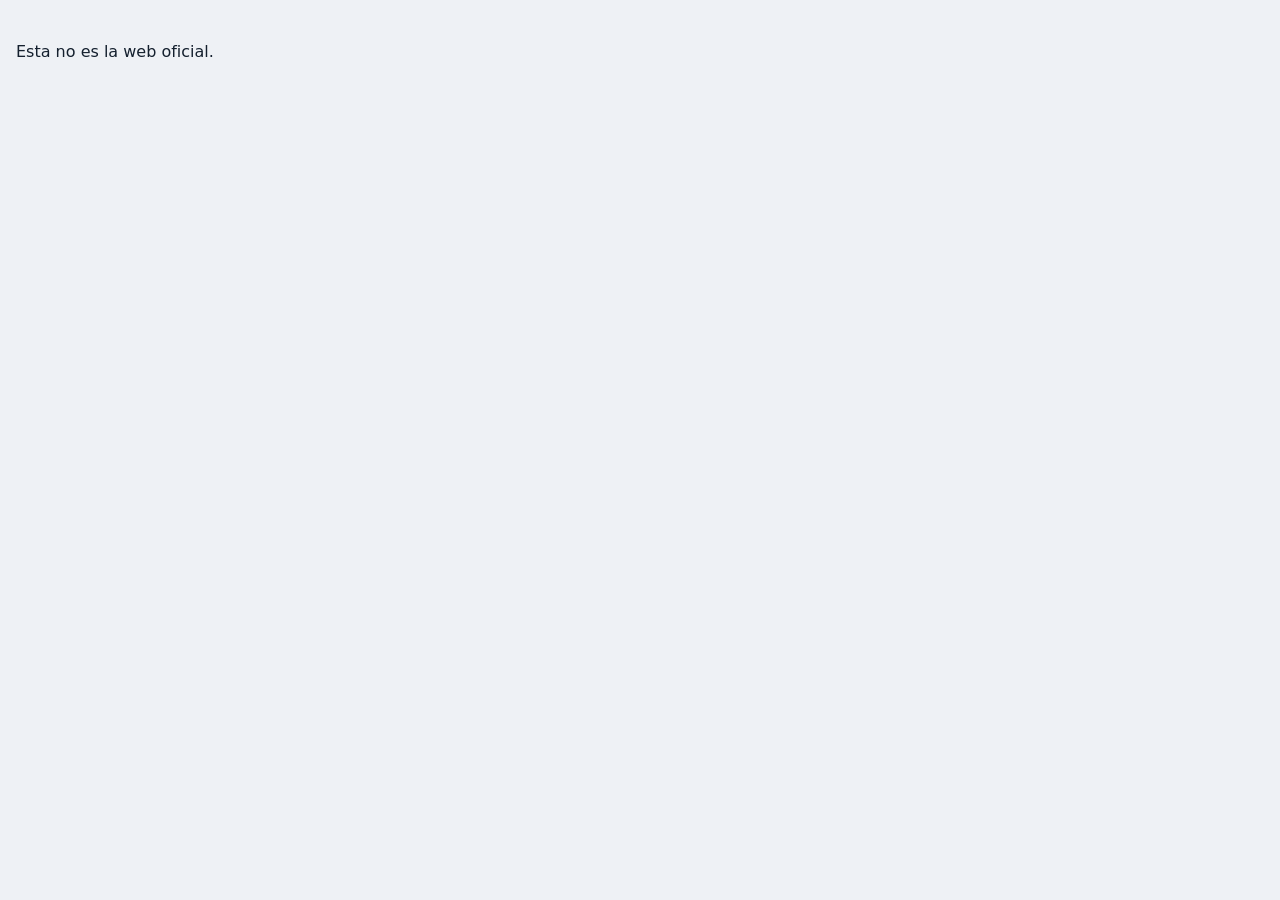
==== commit 1c76dc84: "Diseño sobrio e institucional para el portal y el panel Cabecera con banda verde azulado y filete do" ====
--- a/profesor/index.html
+++ b/profesor/index.html
@@ -9,78 +9,86 @@
 <style>
   :root {
     color-scheme: light dark;
-    --papel:#eef1f7; --hoja:#fff; --tinta:#16233f; --tinta2:#4a5878; --linea:#d3d9e8;
-    --margen:#d9534f; --marca:#ffe066; --marcatx:#16233f; --prim:#16233f; --primtx:#fff;
-    --ok:#1f7a4d; --mal:#b3261e; --hover:#fff6c9; --msgok:#e8f5ee; --msgmal:#fdecea;
+    --fondo:#eef1f5; --hoja:#fff; --tinta:#14202e; --tinta2:#55637a; --linea:#d9dee7; --suave:#f3f5f8;
+    --prim:#0f4a53; --prim2:#0b3a41; --primtx:#fff; --oro:#c6962c; --foco:#e8b94a;
+    --ok:#1b6e45; --mal:#a8281f; --msgok:#e9f5ee; --msgmal:#fceeec; --banda:linear-gradient(135deg,#0f4a53,#0b3a41); --bandatx:#fff; --bandatx2:rgba(255,255,255,.78);
     --sans: "Avenir Next","Segoe UI",system-ui,-apple-system,"Helvetica Neue",Arial,sans-serif;
     --serif: "Iowan Old Style","Charter","Palatino Linotype",Georgia,serif;
   }
   @media (prefers-color-scheme: dark) {
-    :root { --papel:#0d1424; --hoja:#16203a; --tinta:#e9edf7; --tinta2:#a8b3cf; --linea:#2c3858;
-      --margen:#e0706c; --marca:#f2d24b; --marcatx:#10182c; --prim:#e9edf7; --primtx:#10182c;
-      --ok:#6bd79a; --mal:#ff9189; --hover:#26304f; --msgok:#14301f; --msgmal:#3a1a1a; }
+    :root { --fondo:#0c131b; --hoja:#16202b; --tinta:#e8edf3; --tinta2:#a4b0c2; --linea:#2a3646; --suave:#1c2835;
+      --prim:#7fd1c7; --prim2:#a4e2da; --primtx:#0c1f22; --oro:#e0b24a; --foco:#e0b24a;
+      --ok:#6bd79a; --mal:#ff9189; --msgok:#13301f; --msgmal:#381a19; --banda:linear-gradient(135deg,#12363c,#0d2a2f); }
   }
   * { box-sizing: border-box; }
-  html { background: var(--papel); }
-  body { margin: 0; padding: 2rem 1rem 3rem; font: 1rem/1.5 var(--sans); color: var(--tinta); background: var(--papel); }
-  .hoja { position: relative; max-width: 70rem; margin: 0 auto; background: var(--hoja); border: 1px solid var(--linea);
-    border-radius: 6px; padding: 2rem 2rem 2rem 3.4rem; box-shadow: 0 1px 0 var(--linea); }
-  .hoja::before { content: ""; position: absolute; top: 0; bottom: 0; left: 2.3rem; width: 2px; background: var(--margen); opacity: .55; }
-  h1 { font: 700 1.9rem/1.15 var(--serif); letter-spacing: -.01em; margin: 0 0 1.25rem; }
-  p { margin: .75rem 0; }
-  b { font-weight: 700; }
-  label { display: block; margin: 1rem 0 .3rem; font-size: .9rem; font-weight: 600; }
-  input, select { display: block; width: 100%; max-width: 100%; padding: .6rem .7rem; font: inherit; color: var(--tinta);
-    background: var(--hoja); border: 1px solid var(--tinta2); border-radius: 4px; }
-  input::placeholder { color: var(--tinta2); opacity: .8; }
-  :focus-visible { outline: 3px solid var(--marca); outline-offset: 2px; }
-  input:focus-visible, select:focus-visible { border-color: var(--tinta); }
-  button { font: inherit; cursor: pointer; color: var(--tinta); background: transparent; border: 1px solid var(--tinta); border-radius: 4px;
-    padding: .55rem 1rem; margin: .5rem .5rem 0 0; }
-  button:hover { background: var(--marca); color: var(--marcatx); border-color: var(--marcatx); }
+  html { background: var(--fondo); }
+  body { margin: 0; padding: 2.5rem 1rem 3.5rem; font: 1rem/1.55 var(--sans); color: var(--tinta); background: var(--fondo); }
+  .hoja { --px: 2.4rem; position: relative; max-width: 72rem; margin: 0 auto; background: var(--hoja); border: 1px solid var(--linea);
+    border-radius: 12px; padding: 0 var(--px) 2.4rem; overflow: hidden; box-shadow: 0 1px 2px rgba(15,30,45,.06), 0 18px 36px -22px rgba(15,30,45,.35); }
+  .cab { position: relative; margin: 0 calc(-1 * var(--px)) 1.8rem; padding: 2.1rem var(--px) 1.7rem; background: var(--banda); color: var(--bandatx); border-bottom: 4px solid var(--oro); overflow: hidden; }
+  .cab > * { position: relative; }
+  h1 { font: 700 2rem/1.15 var(--serif); letter-spacing: -.01em; margin: 0; color: var(--bandatx); }
+  .sub { margin: .5rem 0 0; font-size: .98rem; color: var(--bandatx2); max-width: 36rem; }
+  .cab .libro { position: absolute; right: -.5rem; top: 50%; width: 10.5rem; height: auto; transform: translateY(-50%); color: #fff; opacity: .13; pointer-events: none; }
+  p { margin: .8rem 0; }
+  b { font-weight: 650; }
+  label { display: block; margin: 1.15rem 0 .35rem; font-size: .88rem; font-weight: 600; color: var(--tinta); }
+  input, select { display: block; width: 100%; max-width: 100%; padding: .7rem .85rem; font: inherit; color: var(--tinta);
+    background: var(--hoja); border: 1px solid #a7b1c1; border-radius: 8px; }
+  input::placeholder { color: var(--tinta2); opacity: .85; }
+  :focus-visible { outline: 3px solid var(--foco); outline-offset: 2px; }
+  input:focus-visible, select:focus-visible { border-color: var(--prim); }
+  button { font: inherit; font-size: .95rem; cursor: pointer; color: var(--prim); background: transparent; border: 1px solid var(--prim); border-radius: 8px;
+    padding: .55rem 1.05rem; margin: .5rem .5rem 0 0; transition: background-color .15s, color .15s, border-color .15s; }
+  button:hover { background: var(--suave); border-color: var(--prim2); color: var(--prim2); }
   button:active { transform: translateY(1px); }
-  .tabs { display: flex; flex-wrap: wrap; gap: .25rem; margin: 0 0 1.25rem; padding: 0; border-bottom: 1px solid var(--linea); }
-  .tabs button { margin: 0; border: 0; border-bottom: 3px solid transparent; border-radius: 4px 4px 0 0; padding: .6rem 1rem; }
-  .tabs button[aria-selected="true"] { background: var(--marca); color: var(--marcatx); font-weight: 700; border-bottom-color: var(--marcatx); }
-  .msg { margin-top: 1.25rem; padding: .7rem .9rem; border: 1px solid var(--tinta2); border-left-width: 5px; border-radius: 4px; background: var(--hoja); }
-  .msg.bad { border-color: var(--mal); background: var(--msgmal); }
-  .msg.ok { border-color: var(--ok); background: var(--msgok); }
+  .tabs { display: flex; flex-wrap: wrap; align-items: flex-end; gap: .25rem; margin: 0 0 1.5rem; border-bottom: 1px solid var(--linea); }
+  .tabs button { margin: 0 0 -1px; border: 0; border-bottom: 3px solid transparent; border-radius: 0; background: transparent; color: var(--tinta2); padding: .7rem 1.05rem .65rem; font-weight: 500; }
+  .tabs button:hover { background: var(--suave); color: var(--tinta); }
+  .tabs button[aria-selected="true"] { color: var(--prim); font-weight: 650; border-bottom-color: var(--oro); }
+  .msg { margin-top: 1.4rem; padding: .8rem 1rem; border: 1px solid var(--linea); border-left: 5px solid var(--tinta2); border-radius: 8px; background: var(--suave); }
+  .msg.bad { border-left-color: var(--mal); background: var(--msgmal); }
+  .msg.ok { border-left-color: var(--ok); background: var(--msgok); }
   .small { font-size: .85rem; color: var(--tinta2); }
-  .tag { display: inline-block; font-size: .8rem; padding: .05rem .5rem; border: 1px solid var(--tinta2); border-radius: 999px; }
-  a { color: var(--tinta); text-underline-offset: .2em; text-decoration-thickness: 2px; text-decoration-color: var(--margen); }
-  a:hover { background: var(--marca); color: var(--marcatx); }
+  .tag { display: inline-block; font-size: .8rem; padding: .1rem .6rem; border: 1px solid var(--linea); border-radius: 999px; background: var(--suave); color: var(--tinta); }
+  a { color: var(--prim); text-underline-offset: .2em; text-decoration-thickness: 1.5px; }
+  a:hover { color: var(--prim2); text-decoration-color: var(--oro); }
   #captcha { margin-top: 1rem; min-height: 0; }
   [hidden] { display: none !important; }
-  @media (max-width: 560px) {
+  @media (max-width: 600px) {
     body { padding: 1rem .5rem 2rem; }
-    .hoja { padding: 1.4rem 1rem 1.4rem 2.2rem; }
-    .hoja::before { left: 1.4rem; }
-    h1 { font-size: 1.55rem; }
+    .hoja { --px: 1.2rem; }
+    .cab { padding-top: 1.6rem; padding-bottom: 1.3rem; }
+    .cab .libro { width: 7rem; right: -1rem; }
+    h1 { font-size: 1.6rem; }
   }
-  @media (prefers-reduced-motion: reduce) { button:active { transform: none; } }
+  @media (prefers-reduced-motion: reduce) { button { transition: none; } button:active { transform: none; } }
 
   input, select { min-width: 0; }
   #s-login, #s-crear, #s-confirm, #s-codigo { max-width: 26rem; }
-  #entrar, #verificar, #crear, #crear-cf, #generar { background: var(--prim); color: var(--primtx); border-color: var(--prim); font-weight: 700; }
-  #entrar:hover, #verificar:hover, #crear:hover, #crear-cf:hover, #generar:hover { background: var(--marca); color: var(--marcatx); border-color: var(--marcatx); }
+  #entrar, #verificar, #crear, #crear-cf, #generar { background: var(--prim); color: var(--primtx); border-color: var(--prim); font-weight: 650; }
+  #entrar:hover, #verificar:hover, #crear:hover, #crear-cf:hover, #generar:hover { background: var(--prim2); border-color: var(--prim2); color: var(--primtx); }
   button.peligro { color: var(--mal); border-color: var(--mal); }
   button.peligro:hover { background: var(--mal); color: #fff; border-color: var(--mal); }
-  #salir { margin-left: auto; border: 1px solid var(--linea); color: var(--tinta2); border-radius: 4px; margin-bottom: .3rem; }
+  .tabs #salir { margin: 0 0 .4rem auto; border: 1px solid var(--linea); color: var(--tinta2); padding: .45rem .9rem; border-radius: 8px; }
+  .tabs #salir:hover { background: var(--suave); color: var(--tinta); }
   #clase { max-width: 24rem; }
-  .tabla { overflow-x: auto; margin-top: 1rem; }
-  table { border-collapse: collapse; width: 100%; font-size: .92rem; font-variant-numeric: tabular-nums; }
-  th, td { padding: .5rem .6rem; text-align: left; vertical-align: middle; border-bottom: 1px solid var(--linea); }
-  th { border-bottom: 2px solid var(--tinta); font-size: .85rem; white-space: nowrap; }
+  .tabla { overflow-x: auto; margin-top: 1.1rem; border: 1px solid var(--linea); border-radius: 10px; }
+  table { border-collapse: collapse; width: 100%; font-size: .92rem; font-variant-numeric: tabular-nums; background: var(--hoja); }
+  th, td { padding: .65rem .8rem; text-align: left; vertical-align: middle; border-bottom: 1px solid var(--linea); }
+  th { background: var(--suave); color: var(--tinta2); font-size: .82rem; font-weight: 650; white-space: nowrap; }
+  tbody tr:last-child td { border-bottom: 0; }
   td.n, th.n { text-align: right; }
-  tbody tr:hover td { background: var(--hover); }
+  tbody tr:hover td { background: var(--suave); }
   #lista-apartados { margin-top: 1rem; }
-  #lista-apartados > div, #lista-apartados > p { padding: .5rem 0; border-bottom: 1px solid var(--linea); }
+  #lista-apartados > div, #lista-apartados > p { padding: .6rem 0; border-bottom: 1px solid var(--linea); }
   #resumen:not(:empty) { margin-top: .75rem; }
 </style>
 </head>
 <body>
 <main class="hoja">
-<h1>Panel del profesorado</h1>
+<header class="cab"><svg class="libro" viewBox="0 0 120 90" fill="none" stroke="currentColor" stroke-width="3" stroke-linecap="round" stroke-linejoin="round" aria-hidden="true" focusable="false"><path d="M60 22C46 13 24 13 8 19v57c16-6 38-6 52 2z"/><path d="M60 22c14-9 36-9 52-3v57c-16-6-38-6-52 2z"/><path d="M60 22v56"/><path d="M20 32c9-2 20-1 30 4M20 45c9-2 20-1 30 4M70 36c10-5 21-6 30-4M70 49c10-5 21-6 30-4"/></svg><h1>Panel del profesorado</h1>
+<p class="sub">Informes, alumnos y apartados de cada clase.</p></header>
 
 <section id="s-login">
   <label for="correo">Correo</label>
